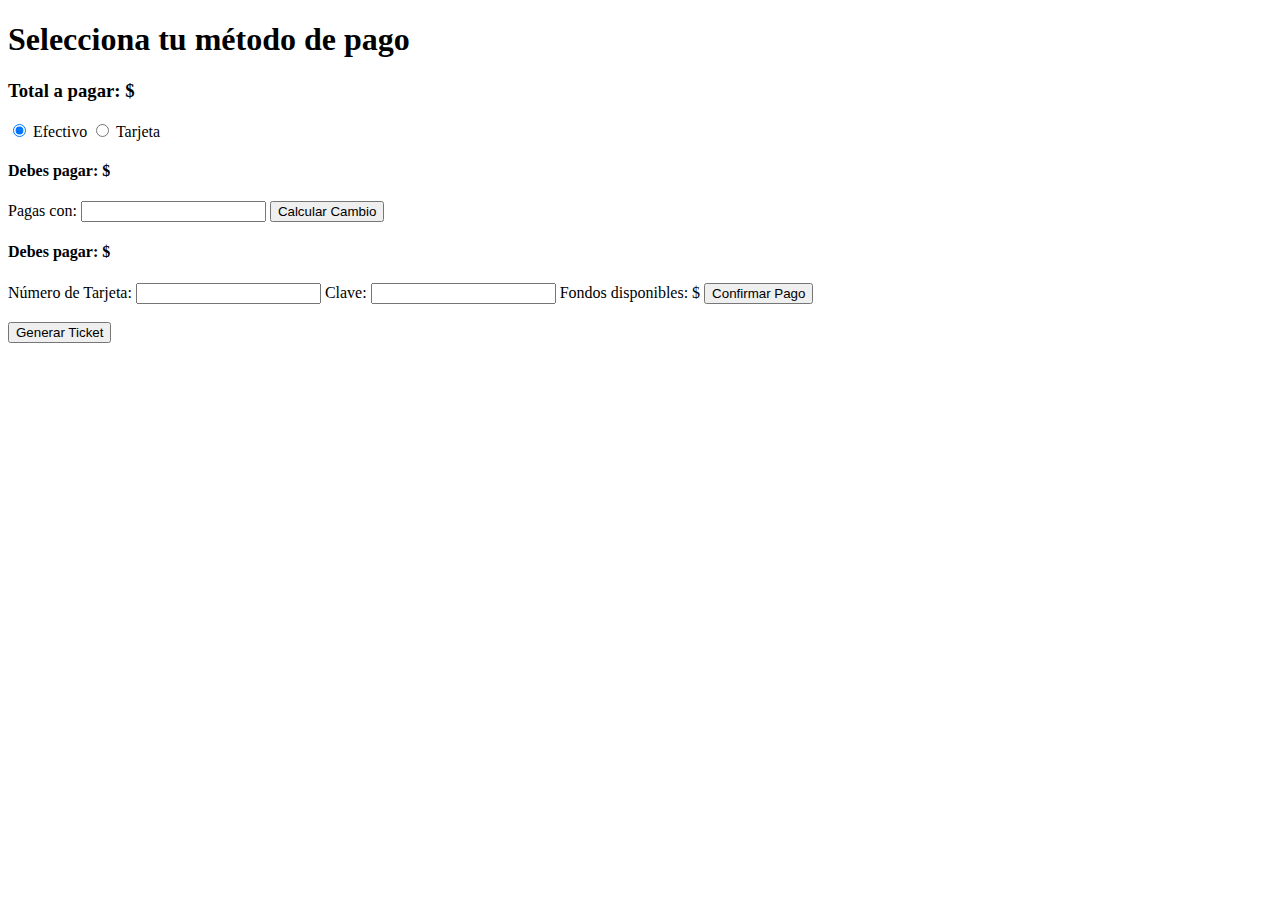
==== pagoss.html @ 97703a46 "Add files via upload" ====
<!DOCTYPE html>
<html lang="es">
<head>
    <meta charset="UTF-8">
    <meta name="viewport" content="width=device-width, initial-scale=1.0">
    <title>Método de Pago</title>
    <link rel="stylesheet" href="styles.css">
</head>
<body>
    <h1>Selecciona tu método de pago</h1>
    <form id="pagoss-form">
        <h3>Total a pagar: $<span id="total-pago"></span></h3>

        <label><input type="radio" name="pago" value="efectivo" checked> Efectivo</label>
        <label><input type="radio" name="pago" value="tarjeta"> Tarjeta</label>

        <div id="pago-efectivo">
            <h4>Debes pagar: $<span id="debe-efectivo"></span></h4>
            <label>Pagas con: <input type="number" id="paga" min="0"></label>
            <button type="button" id="calcular-cambio">Calcular Cambio</button>
            <h3 id="cambio"></h3>
        </div>

        <div id="pago-tarjeta" class="hidden">
            <h4>Debes pagar: $<span id="debe-tarjeta"></span></h4>
            <label>Número de Tarjeta: <input type="text" id="tarjeta" maxlength="16"></label>
            <label>Clave: <input type="password" id="clave" maxlength="4"></label>
            <label>Fondos disponibles: $<span id="saldo-tarjeta"></span></label>
            <button type="button" id="confirmar-pago">Confirmar Pago</button>
            <h3 id="mensaje-saldo" class="hidden"></h3>
        </div>

        <button type="button" id="siguiente-ticket" class="hidden">Generar Ticket</button>
    </form>

    <script src="script.js"></script>
</body>
</html>
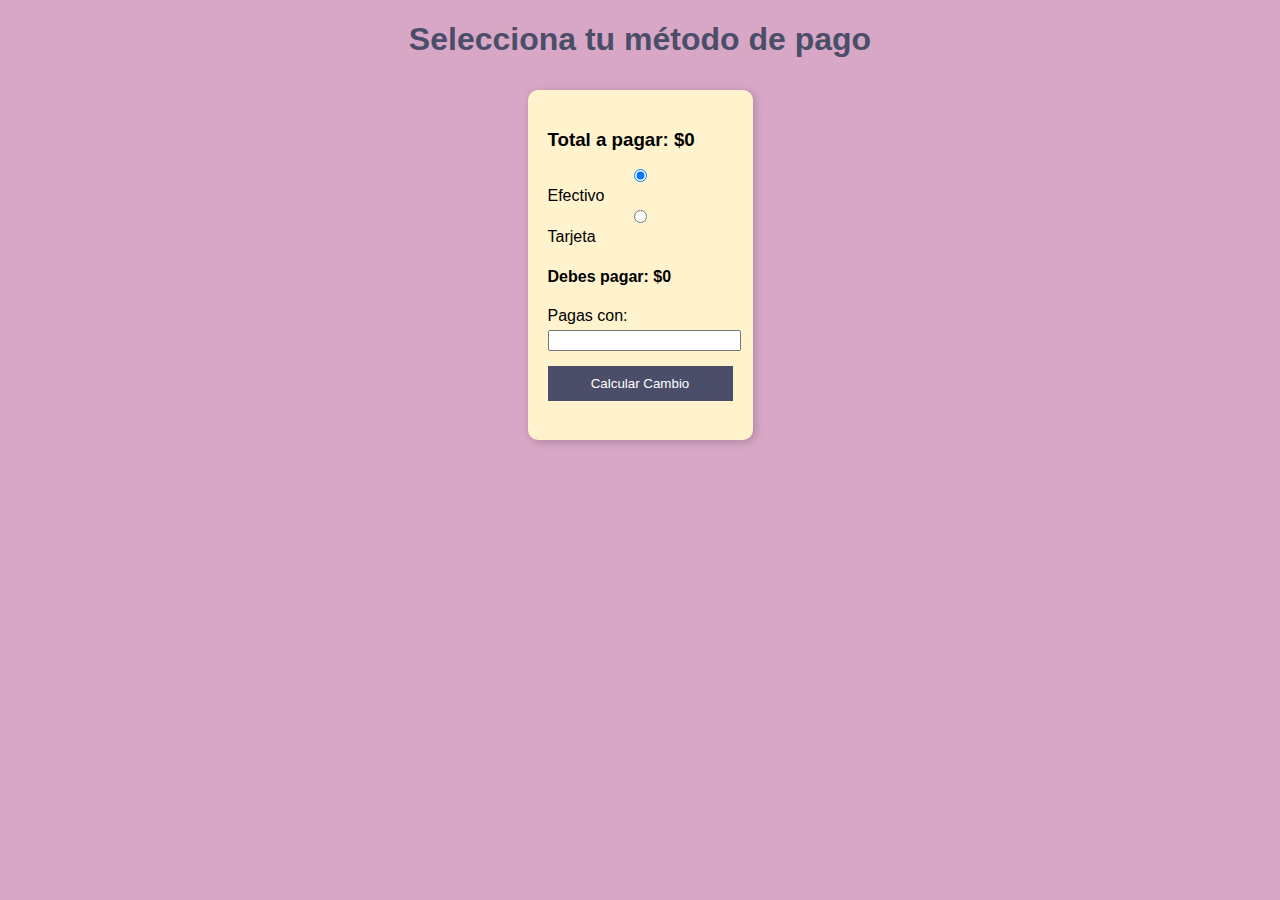
==== commit d1d5e999: "Add files via upload" ====
--- a/pagoss.html
+++ b/pagoss.html
@@ -4,7 +4,7 @@
     <meta charset="UTF-8">
     <meta name="viewport" content="width=device-width, initial-scale=1.0">
     <title>Método de Pago</title>
-    <link rel="stylesheet" href="styles.css">
+    <link rel="stylesheet" href="style.css">
 </head>
 <body>
     <h1>Selecciona tu método de pago</h1>
--- a/style.css
+++ b/style.css
@@ -0,0 +1,84 @@
+body {
+    font-family: Arial, sans-serif;
+    background-color: #d8a7c6;
+    text-align: center;
+}
+
+h1 {
+    color: #4a4e69;
+}
+
+form {
+    background: #fff3cd;
+    padding: 20px;
+    display: inline-block;
+    border-radius: 10px;
+    box-shadow: 2px 2px 10px rgba(0, 0, 0, 0.2);
+    text-align: left;
+    max-width: 350px;
+    margin: 10px auto;
+}
+
+h2 {
+    color: #333;
+}
+
+label, input, select {
+    display: block;
+    width: 100%;
+    margin: 5px 0;
+}
+
+button {
+    background: #4a4e69;
+    color: white;
+    border: none;
+    padding: 10px;
+    cursor: pointer;
+    margin-top: 10px;
+    width: 100%;
+}
+
+button:hover {
+    background: #22223b;
+}
+
+.complementos {
+    display: flex;
+    flex-direction: column;
+}
+
+.mensaje-horario {
+    display: none;
+    color: red;
+    font-weight: bold;
+}
+
+.hidden {
+    display: none;
+}
+
+#formulario-pago {
+    background: #fff3cd;
+    padding: 20px;
+    display: inline-block;
+    border-radius: 10px;
+    margin-top: 20px;
+    text-align: left;
+    max-width: 350px;
+}
+
+#ticket {
+    background: white;
+    padding: 20px;
+    text-align: left;
+    display: inline-block;
+    border-radius: 10px;
+    box-shadow: 2px 2px 10px rgba(0, 0, 0, 0.2);
+    margin-top: 20px;
+    max-width: 350px;
+}
+
+.hidden {
+    display: none;
+}